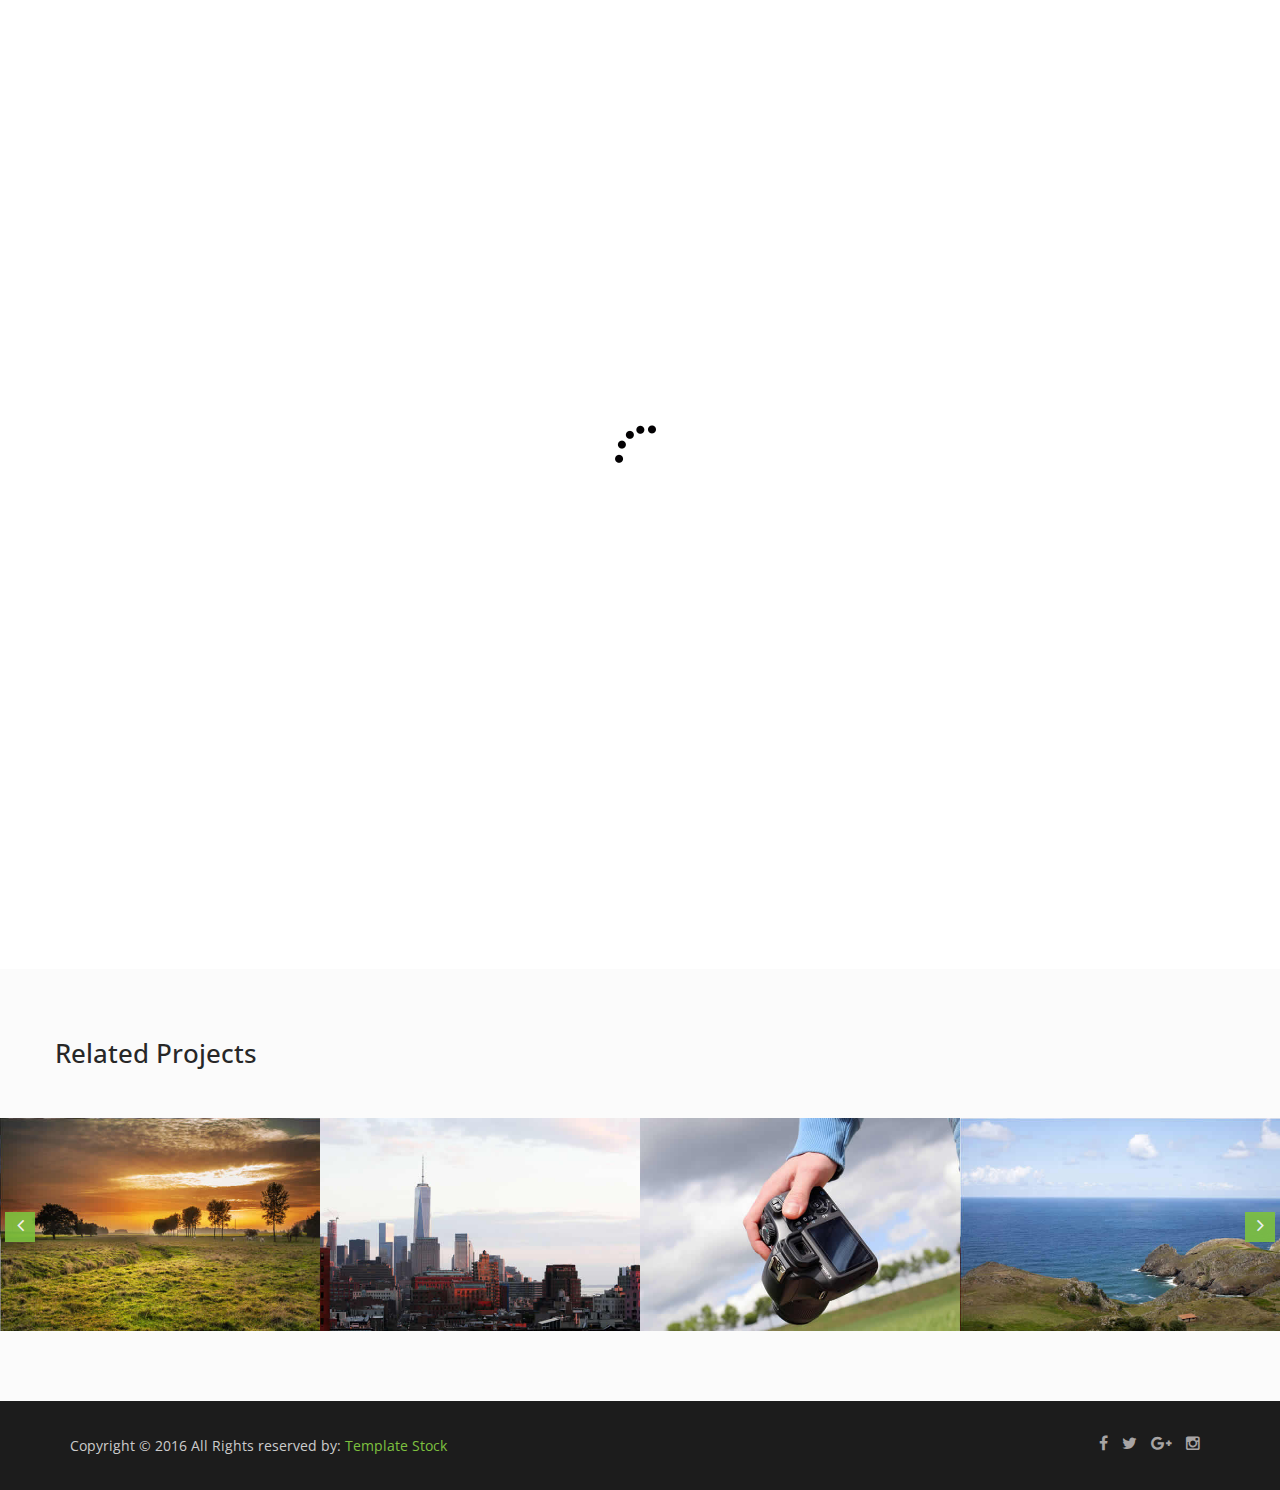
==== single-work.html @ 1732171b "initial commit" ====
<!doctype html>
<!--
	Lamoda by TEMPLATE STOCK
	templatestock.co @templatestock
	Released for free under the Creative Commons Attribution 3.0 license (templated.co/license)
-->


<html lang="en-gb" class="no-js">
  <head>
    <meta charset="utf-8">
	<title>Lamoda Free Responsive Template | Template Stock</title>
    <meta name="author" content="">
    <meta name="keywords" content="">
    <meta name="description" content="">		
		
	<!-- Mobile Specific Metas -->
    <meta name="viewport" content="width=device-width, initial-scale=1, maximum-scale=1">
    	

     <!--styles -->
    <link href="css/bootstrap.min.css" rel="stylesheet">
    <link href="css/font-awesome.css" rel="stylesheet">
    <link href="js/owl-carousel/owl.carousel.css" rel="stylesheet">
    <link href="js/owl-carousel/owl.theme.css" rel="stylesheet">
    <link href="js/owl-carousel/owl.transitions.css" rel="stylesheet">
    <link href="css/magnific-popup.css" rel="stylesheet">
    <link rel="stylesheet" type="text/css" href="css/animate.css" />
    <link rel="stylesheet" href="css/etlinefont.css">
    <link href="css/style.css" type="text/css"  rel="stylesheet"/>


   <!-- The HTML5 shim, for IE6-8 support of HTML5 elements -->
        <!--[if lt IE 9]>
        <script src="js/html5shiv.js"></script>
        <script src="js/respond.min.js"></script>
        <![endif]-->
    
	<body  data-spy="scroll" data-target="#main-menu">
 

  <!--Start Page loader -->
  <div id="pageloader">   
        <div class="loader">
          <img src="images/progress.gif" alt='loader' />
        </div>
   </div>
   <!--End Page loader -->
   
      
   <!--Start Navigation-->
		<header id="header">
				<div class="container">
					<div class="row">
						<div class="col-sm-12">
							<button type="button" class="navbar-toggle collapsed" data-toggle="collapse" data-target="#main-menu">
								<span class="sr-only">Toggle navigation</span>
								<span class="fa fa-bars"></span>
								<span class="icon-bar"></span>
								<span class="icon-bar"></span>
							</button>
                            <!--Start Logo -->
							<div class="logo-nav">
								<a href="index.html">
									<img src="images/logo.png" alt="Company logo" />
								</a>
							</div>
                            <!--End Logo -->
							<div class="clear-toggle"></div>
							<div id="main-menu" class="collapse scroll navbar-right">
								<ul class="nav">
                                
									<li class="active"> <a href="index.html">Home</a> </li>
									
									<li> <a href="index.html#about">About</a> </li>
                                    
                                    <li> <a href="index.html#history">History</a> </li>
                                    
                                    <li> <a href="index.html#works">Our Work</a> </li>
                                    
                                     <li> <a href="index.html#team">Team</a> </li>
                                   
								    <li> <a href="index.html#services">Services</a> </li>
																		
									<li> <a href="index.html#blog">Blog</a></li>
                                    
                                    <li> <a href="index.html#testimonials">Testimonials</a></li>
                                     
									<li> <a href="index.html#contact">Contact</a> </li>
										
								</ul>
							</div><!-- end main-menu -->
						</div>
					</div>
				</div>
			</header>
    <!--End Navigation-->

		<!--start page-header -->
		<section id="page-header" class="parallax">
             <div class="overlay"></div>
			<div class="container">
				<h1>Single Work</h1>
                <!--Start Breadcrumb-->
                <div class="breadcrumb">
					<ul>
						<li>
							<a href="index.html">Home</a>
						</li>
						<li>
							<a href="index.html#works">Our Works</a>
						</li>
						<li class="current">
							<a href="single-work.html">Project details</a>
						</li>
					</ul>
				</div>
                <!--End Breadcrumb-->
			</div>
		</section>
		<!--End page-header -->
		
		<!--Start single-work -->
		<section id="single-work" class="section">
			<div class="container">
				<div class="row">					
					<div class="col-md-7">						
						<div id="single-work-slider" class="owl-carousel owl-theme">
							<div class="item"><img src="images/works/img4.jpg" alt=""></div>
							<div class="item"><img src="images/works/img5.jpg" alt=""></div>
							<div class="item"><img src="images/works/img6.jpg" alt=""></div>						 
						</div>	
					</div>
                    
                    <!--Start Work Detail-->
					<div class="col-md-5 work-detail">
                            <h3 class="margin-bottom-15">Work Description </h3>	
						<p>Lorem ipsum dolor sit amet, consectetur adipiscing metus elit. Quisque rutrum pellentesque imperdiet. Lorem ipsum dolor sit amet, consectetur adipiscing metus elit. Quisque rutrum pellentesque imperdiet. Lorem ipsum dolor sit amet, consectetur adipiscing metus elit. Quisque rutrum pellentesque imperdiet. </p>					
						 
						<ul class="work-detail-list">
							<li><span>Category :</span>Business</li>
							<li><span>Client :</span>Newtheme</li>
							<li><span>Technoligies used :</span>HTML 5,CSS 3</li>
                            <li><span>Tags :</span>Photography, Branding, Wordpress</li>
							<li><span>Date released :</span>January 22, 2015</li>
						</ul>
                        
                        <a href="#" class="btn btn-gray-border">Visit website</a>
                        
					</div>
                    <!--End Work Detail-->
				</div> <!--/ row-->
			</div> <!--/ container-->		
		</section>
		<!--End single-work -->
		
	<!--related works -->
	<section id="featured-works" class="section parallax">
       <div class="container">
           <div class="row">
               
                <h3 class="margin-bottom-50">Related Projects</h3>
                   
           </div>
       </div> 
       
      <div class="related-project-carousel owl-carousel">
            <!-- Start Item-->
             <div class="item">
                 <div class="fworks-image">
                     <img src="images/works/img1.jpg" alt=""/> 
                     
                     <!--Hover link-->
                     <div class="hover-link">
                        <a href="#">
                            <i class="fa fa-link"></i>
                        </a>

                        <a href="images/works/img1.jpg" class="popup-image">
                            <i class="fa fa-plus"></i>
                        </a>
                     </div>
                     <!--End link-->
                     
                     <!--Hover Caption-->
                     <div class="featured-caption">
                         <h4>Project Title</h4>
                         <p>Design, Photography</p>
                     </div>
                     <!--End Caption-->
                     
                 </div>
             </div>
            <!-- End Item-->
            
             <!-- Start Item-->
             <div class="item">
                 <div class="fworks-image">
                     <img src="images/works/img2.jpg" alt=""/> 
                     
                     <!--Hover link-->
                     <div class="hover-link">
                        <a href="#">
                            <i class="fa fa-link"></i>
                        </a>

                        <a href="images/works/img2.jpg" class="popup-image">
                            <i class="fa fa-plus"></i>
                        </a>
                     </div>
                     <!--End link-->
                     
                     <!--Hover Caption-->
                     <div class="featured-caption">
                         <h4>Project Title</h4>
                         <p>Design, Photography</p>
                     </div>
                     <!--End Caption-->
                     
                 </div>
             </div>
            <!-- End Item-->

            <!-- Start Item-->
             <div class="item">
                 <div class="fworks-image">
                     <img src="images/works/img3.jpg" alt=""/> 
                     
                     <!--Hover link-->
                     <div class="hover-link">
                        <a href="#">
                            <i class="fa fa-link"></i>
                        </a>

                        <a href="images/works/img3.jpg" class="popup-image">
                            <i class="fa fa-plus"></i>
                        </a>
                     </div>
                     <!--End link-->
                     
                     <!--Hover Caption-->
                     <div class="featured-caption">
                         <h4>Project Title</h4>
                         <p>Design, Photography</p>
                     </div>
                     <!--End Caption-->
                     
                 </div>
             </div>
            <!-- End Item-->

            <!-- Start Item-->
             <div class="item">
                 <div class="fworks-image">
                     <img src="images/works/img4.jpg" alt=""/> 
                     
                     <!--Hover link-->
                     <div class="hover-link">
                        <a href="#">
                            <i class="fa fa-link"></i>
                        </a>

                        <a href="images/works/img4.jpg" class="popup-image">
                            <i class="fa fa-plus"></i>
                        </a>
                     </div>
                     <!--End link-->
                     
                     <!--Hover Caption-->
                     <div class="featured-caption">
                         <h4>Project Title</h4>
                         <p>Design, Photography</p>
                     </div>
                     <!--End Caption-->
                     
                 </div>
             </div>
            <!-- End Item-->

            <!-- Start Item-->
             <div class="item">
                 <div class="fworks-image">
                     <img src="images/works/img5.jpg" alt=""/> 
                     
                     <!--Hover link-->
                     <div class="hover-link">
                        <a href="#">
                            <i class="fa fa-link"></i>
                        </a>

                        <a href="images/works/img5/default.htm" class="popup-image">
                            <i class="fa fa-plus"></i>
                        </a>
                     </div>
                     <!--End link-->
                     
                     <!--Hover Caption-->
                     <div class="featured-caption">
                         <h4>Project Title</h4>
                         <p>Design, Photography</p>
                     </div>
                     <!--End Caption-->
                     
                 </div>
             </div>
            <!-- End Item-->

            <!-- Start Item-->
             <div class="item">
                 <div class="fworks-image">
                     <img src="images/works/img6.jpg" alt=""/> 
                     
                     <!--Hover link-->
                     <div class="hover-link">
                        <a href="#">
                            <i class="fa fa-link"></i>
                        </a>

                        <a href="images/works/img6.jpg" class="popup-image">
                            <i class="fa fa-plus"></i>
                        </a>
                     </div>
                     <!--End link-->
                     
                     <!--Hover Caption-->
                     <div class="featured-caption">
                         <h4>Project Title</h4>
                         <p>Design, Photography</p>
                     </div>
                     <!--End Caption-->
                     
                 </div>
             </div>
             <!-- End Item-->
                 
          </div>
     </section>	
    <!-- End related works -->


   <!--Start Footer-->
   <footer>
       <div class="container">
           <div class="row">
               <!--Start copyright-->
               <div class="col-md-6 col-sm-6 col-xs-6">
                   <div class="copyright"><p>Copyright © 2016 All Rights reserved by: <a href="http://templatestock.co">Template Stock</a>
                 </p></div>
               </div>
               <!--End copyright-->
               
               <!--start social icons-->
               <div class="col-md-6 col-sm-6 col-xs-6">
                   <div class="social-icons">
                       <ul>
                        <li><a href="#"><i class="fa fa-facebook"></i></a></li>
                        <li> <a href="#"><i class="fa fa-twitter"></i></a></li>
                        <li><a href="#"><i class="fa fa-google-plus"></i></a></li>
                        <li><a href="#"><i class="fa fa-instagram"></i></a></li>
                       </ul>
                    </div>
               </div>
               <!--End social icons-->
           </div> <!-- /.row-->
       </div> <!-- /.container-->
   </footer>
   <!--End Footer-->

   <a href="#" class="scrollup"> <i class="fa fa-chevron-up"> </i> </a>

    <!--Plugins-->
	<script type="text/javascript" src="js/jquery-1.11.1.min.js"></script>
    <script type="text/javascript" src="js/bootstrap.min.js"></script> 
    <script type="text/javascript" src="js/owl-carousel/owl.carousel.js"></script>
    <script type="text/javascript" src="js/jquery.flexslider-min.js"></script>
    <script type="text/javascript" src="js/jquery.magnific-popup.min.js"></script>
    <script type="text/javascript" src="js/easing.js"></script>
    <script type="text/javascript" src="js/jquery.easypiechart.js"></script>
    <script type="text/javascript" src="js/jquery.appear.js"></script>
    <script type="text/javascript" src="js/jquery.parallax-1.1.3.js"></script>
    <script type="text/javascript" src="js/jquery.mixitup.min.js"></script>
    <script type="text/javascript" src="js/custom.js"></script>
    
 </body>
</html>
---- css/etlinefont.css ----
@font-face {
	font-family: 'et-line';
	src:url('../fonts/et-line.eot');
	src:url('../fonts/et-lined41d.eot?#iefix') format('embedded-opentype'),
		url('../fonts/et-line.woff') format('woff'),
		url('../fonts/et-line.ttf') format('truetype'),
		url('../fonts/et-line.svg#et-line') format('svg');
	font-weight: normal;
	font-style: normal;
}

/* Use the following CSS code if you want to use data attributes for inserting your icons */
[data-icon]:before {
	font-family: 'et-line';
	content: attr(data-icon);
	speak: none;
	font-weight: normal;
	font-variant: normal;
	text-transform: none;
	line-height: 1;
	-webkit-font-smoothing: antialiased;
	-moz-osx-font-smoothing: grayscale;
	display:inline-block;
}

/* Use the following CSS code if you want to have a class per icon */
/*
Instead of a list of all class selectors,
you can use the generic selector below, but it's slower:
[class*="icon-"] {
*/
.icon-mobile, .icon-laptop, .icon-desktop, .icon-tablet, .icon-phone, .icon-document, .icon-documents, .icon-search, .icon-clipboard, .icon-newspaper, .icon-notebook, .icon-book-open, .icon-browser, .icon-calendar, .icon-presentation, .icon-picture, .icon-pictures, .icon-video, .icon-camera, .icon-printer, .icon-toolbox, .icon-briefcase, .icon-wallet, .icon-gift, .icon-bargraph, .icon-grid, .icon-expand, .icon-focus, .icon-edit, .icon-adjustments, .icon-ribbon, .icon-hourglass, .icon-lock, .icon-megaphone, .icon-shield, .icon-trophy, .icon-flag, .icon-map, .icon-puzzle, .icon-basket, .icon-envelope, .icon-streetsign, .icon-telescope, .icon-gears, .icon-key, .icon-paperclip, .icon-attachment, .icon-pricetags, .icon-lightbulb, .icon-layers, .icon-pencil, .icon-tools, .icon-tools-2, .icon-scissors, .icon-paintbrush, .icon-magnifying-glass, .icon-circle-compass, .icon-linegraph, .icon-mic, .icon-strategy, .icon-beaker, .icon-caution, .icon-recycle, .icon-anchor, .icon-profile-male, .icon-profile-female, .icon-bike, .icon-wine, .icon-hotairballoon, .icon-globe, .icon-genius, .icon-map-pin, .icon-dial, .icon-chat, .icon-heart, .icon-cloud, .icon-upload, .icon-download, .icon-target, .icon-hazardous, .icon-piechart, .icon-speedometer, .icon-global, .icon-compass, .icon-lifesaver, .icon-clock, .icon-aperture, .icon-quote, .icon-scope, .icon-alarmclock, .icon-refresh, .icon-happy, .icon-sad, .icon-facebook, .icon-twitter, .icon-googleplus, .icon-rss, .icon-tumblr, .icon-linkedin, .icon-dribbble {
	font-family: 'et-line';
	speak: none;
	font-style: normal;
	font-weight: normal;
	font-variant: normal;
	text-transform: none;
	line-height: 1;
	-webkit-font-smoothing: antialiased;
	-moz-osx-font-smoothing: grayscale;
	display:inline-block;
}
.icon-mobile:before {
	content: "\e000";
}
.icon-laptop:before {
	content: "\e001";
}
.icon-desktop:before {
	content: "\e002";
}
.icon-tablet:before {
	content: "\e003";
}
.icon-phone:before {
	content: "\e004";
}
.icon-document:before {
	content: "\e005";
}
.icon-documents:before {
	content: "\e006";
}
.icon-search:before {
	content: "\e007";
}
.icon-clipboard:before {
	content: "\e008";
}
.icon-newspaper:before {
	content: "\e009";
}
.icon-notebook:before {
	content: "\e00a";
}
.icon-book-open:before {
	content: "\e00b";
}
.icon-browser:before {
	content: "\e00c";
}
.icon-calendar:before {
	content: "\e00d";
}
.icon-presentation:before {
	content: "\e00e";
}
.icon-picture:before {
	content: "\e00f";
}
.icon-pictures:before {
	content: "\e010";
}
.icon-video:before {
	content: "\e011";
}
.icon-camera:before {
	content: "\e012";
}
.icon-printer:before {
	content: "\e013";
}
.icon-toolbox:before {
	content: "\e014";
}
.icon-briefcase:before {
	content: "\e015";
}
.icon-wallet:before {
	content: "\e016";
}
.icon-gift:before {
	content: "\e017";
}
.icon-bargraph:before {
	content: "\e018";
}
.icon-grid:before {
	content: "\e019";
}
.icon-expand:before {
	content: "\e01a";
}
.icon-focus:before {
	content: "\e01b";
}
.icon-edit:before {
	content: "\e01c";
}
.icon-adjustments:before {
	content: "\e01d";
}
.icon-ribbon:before {
	content: "\e01e";
}
.icon-hourglass:before {
	content: "\e01f";
}
.icon-lock:before {
	content: "\e020";
}
.icon-megaphone:before {
	content: "\e021";
}
.icon-shield:before {
	content: "\e022";
}
.icon-trophy:before {
	content: "\e023";
}
.icon-flag:before {
	content: "\e024";
}
.icon-map:before {
	content: "\e025";
}
.icon-puzzle:before {
	content: "\e026";
}
.icon-basket:before {
	content: "\e027";
}
.icon-envelope:before {
	content: "\e028";
}
.icon-streetsign:before {
	content: "\e029";
}
.icon-telescope:before {
	content: "\e02a";
}
.icon-gears:before {
	content: "\e02b";
}
.icon-key:before {
	content: "\e02c";
}
.icon-paperclip:before {
	content: "\e02d";
}
.icon-attachment:before {
	content: "\e02e";
}
.icon-pricetags:before {
	content: "\e02f";
}
.icon-lightbulb:before {
	content: "\e030";
}
.icon-layers:before {
	content: "\e031";
}
.icon-pencil:before {
	content: "\e032";
}
.icon-tools:before {
	content: "\e033";
}
.icon-tools-2:before {
	content: "\e034";
}
.icon-scissors:before {
	content: "\e035";
}
.icon-paintbrush:before {
	content: "\e036";
}
.icon-magnifying-glass:before {
	content: "\e037";
}
.icon-circle-compass:before {
	content: "\e038";
}
.icon-linegraph:before {
	content: "\e039";
}
.icon-mic:before {
	content: "\e03a";
}
.icon-strategy:before {
	content: "\e03b";
}
.icon-beaker:before {
	content: "\e03c";
}
.icon-caution:before {
	content: "\e03d";
}
.icon-recycle:before {
	content: "\e03e";
}
.icon-anchor:before {
	content: "\e03f";
}
.icon-profile-male:before {
	content: "\e040";
}
.icon-profile-female:before {
	content: "\e041";
}
.icon-bike:before {
	content: "\e042";
}
.icon-wine:before {
	content: "\e043";
}
.icon-hotairballoon:before {
	content: "\e044";
}
.icon-globe:before {
	content: "\e045";
}
.icon-genius:before {
	content: "\e046";
}
.icon-map-pin:before {
	content: "\e047";
}
.icon-dial:before {
	content: "\e048";
}
.icon-chat:before {
	content: "\e049";
}
.icon-heart:before {
	content: "\e04a";
}
.icon-cloud:before {
	content: "\e04b";
}
.icon-upload:before {
	content: "\e04c";
}
.icon-download:before {
	content: "\e04d";
}
.icon-target:before {
	content: "\e04e";
}
.icon-hazardous:before {
	content: "\e04f";
}
.icon-piechart:before {
	content: "\e050";
}
.icon-speedometer:before {
	content: "\e051";
}
.icon-global:before {
	content: "\e052";
}
.icon-compass:before {
	content: "\e053";
}
.icon-lifesaver:before {
	content: "\e054";
}
.icon-clock:before {
	content: "\e055";
}
.icon-aperture:before {
	content: "\e056";
}
.icon-quote:before {
	content: "\e057";
}
.icon-scope:before {
	content: "\e058";
}
.icon-alarmclock:before {
	content: "\e059";
}
.icon-refresh:before {
	content: "\e05a";
}
.icon-happy:before {
	content: "\e05b";
}
.icon-sad:before {
	content: "\e05c";
}
.icon-facebook:before {
	content: "\e05d";
}
.icon-twitter:before {
	content: "\e05e";
}
.icon-googleplus:before {
	content: "\e05f";
}
.icon-rss:before {
	content: "\e060";
}
.icon-tumblr:before {
	content: "\e061";
}
.icon-linkedin:before {
	content: "\e062";
}
.icon-dribbble:before {
	content: "\e063";
}
---- css/style.css ----
@import url(http://fonts.googleapis.com/css?family=Open+Sans:300,300italic,400,400italic,600,600italic,700,700italic,800,800italic);
@import url(http://fonts.googleapis.com/css?family=Raleway:400,100,200,300,500,600,700,800,900);
@import url(http://fonts.googleapis.com/css?family=Roboto:400,100,100italic,300,300italic,400italic,500,500italic,700,700italic);

html, body {
	height: 100%;
	width: 100%;
	padding: 0;
	margin: 0;
	font-family: 'Open Sans', sans-serif;
	font-size: 14px;
	line-height: 1;
	font-weight: 400;
	border: none;
	color: #444;
	position: relative;
}

h1, h2, h3, h4, h5, h6 {
	font-weight: 500;
	margin: 0px 0px 10px;
	color: #272727;
	font-family: "Open Sans", sans-serif;
	text-transform: uppercase;
}

h4 {
	font-size: 16px;
	font-family: "Raleway", sans-serif;
	font-weight: 700;
	line-height: 22px;
}

h3 {
	font-size: 26px;
}

p {
	margin-bottom: 22px;
	font-family: "Open Sans", sans-serif;
	font-size:14px;
	line-height: 25px;
	color: #727272;
	font-weight: 400;
}
a {
	color:#7EC13F;
	background:none;
	text-decoration: none;
	outline: none;
}

a:hover, a:active, a:focus {
	color:#F5514B;
	text-decoration: none;
	outline: none;
}

::selection {
 background:#F5514B;
 color:#FFF;
}

::-moz-selection {
 background:#F5514B;
 color:#FFF;
}

img {
	max-width:100%;
}

select, textarea, input[type="text"], input[type="password"], input[type="datetime"], input[type="datetime-local"], input[type="date"], input[type="month"], input[type="time"], input[type="week"], input[type="number"], input[type="email"], input[type="url"], input[type="search"], input[type="tel"], input[type="color"], .form-control {
	display: inline-block;
	margin-bottom: 20px;
	font-size: 15px;
	line-height: 25px;
	color: #484444;
	height: 46px;
	width: 100%;
	vertical-align: middle;
	box-shadow: none;
	border-radius: 0px;
	transition: all 200ms ease-in 0s;
	background: rgba(255, 255, 255, 0) none repeat scroll 0% 0%;
	border: 2px solid rgba(236, 240, 241, 0.58);
}

textarea:focus, input[type="text"]:focus, input[type="password"]:focus, input[type="datetime"]:focus, input[type="datetime-local"]:focus, input[type="date"]:focus, input[type="month"]:focus, input[type="time"]:focus, input[type="week"]:focus, input[type="number"]:focus, input[type="email"]:focus, input[type="url"]:focus, input[type="search"]:focus, input[type="tel"]:focus, input[type="color"]:focus, .form-control:focus {
	-webkit-box-shadow: none;
	-moz-box-shadow: none;
	box-shadow: none;
	border-color:#FFF !important;
}

/*-----------------------------------------------------------------*/
/* Common Elements
/*-----------------------------------------------------------------*/

::-webkit-input-placeholder {
 color:#FFF !important;
 font-weight: 600;
 letter-spacing:1px;
}

:-moz-placeholder {
 color:#FFF !important;
 font-weight: 600;
 letter-spacing:1px;
}

::-moz-placeholder {
 color:#FFF !important;
 font-weight: 600;
 letter-spacing:1px;
}

:-ms-input-placeholder {
 color:#FFF !important;
 font-weight: 600;
 letter-spacing:1px;
}

.clear {
	clear:both;
}

.scrollup {
	width:35px;
	height:35px;
	position:fixed;
	bottom:30px;
	right:15px;
	display:none;
	background:rgba(126, 193, 63, .8);
	text-align: center;
}

.scrollup i {
	color:#fff;
	font-size:15px;
	display:block;
	line-height:33px;
}

.scrollup:hover {
	background:rgba(126, 193, 63, .9);
}

.section {
	padding:100px 0 70px;
	position:relative;
}

.section .container {
	position:relative;
}

.title-box {
	border-bottom-width: 0px;
	margin-bottom: 75px;
	position: relative;
}

.title-box h2.title {
	font-weight: 700;
	font-size: 29px;
	line-height: 32px;
	text-transform: uppercase;
}

.title-box h2:before {
	bottom: 0;
	content: "";
	display: block;
	height: 2px;
	left: 0;
	margin: -22px auto;
	position: absolute;
	width: 40px;
	background: #00AAB3;
}

.title-box.white h2.title:before {
	background:#FFF;
}

.title-box.white h2.title {
	color:#FFF;
}

.title-box.text-center h2:before {
	bottom: 0;
	content: "";
	display: block;
	height: 2px;
	left: 0;
	right:0;
	margin: -22px auto;
	position: absolute;
	width: 40px;
	background: #575051;
}

.title-box.text-right:before {
	left: auto;
	right: 0;
}

.title-box.text-center:before {
	left: 50%;
	margin-left: -20px;
}

.color-white h2 {
	color:#fff !important;
}

#pageloader {
	width: 100%;
	height: 100%;
	position: fixed;
	background-color:#FFF;
	z-index: 999999;
}

.loader {
	position: absolute;
	width: auto;
	height:auto;
	margin: -25px 0 0 -25px;
	top:50%;
	left:50%;
	text-align:center;
}

.overlay {
	background:rgba(0, 0, 0, 0.4) url("../images/pattern.png") repeat;
	position: absolute;
	display: block;
	width: 100%;
	height: 100%;
	top: 0px;
	left: 0px;
}

section {
	position:relative;
}

.parallax .container {
	position:relative;
}

.parallax {
	background-attachment: fixed !important;
	background-position: center center !important;
	background-repeat: no-repeat !important;
	background-size: cover !important;
}

/*-----------------------------------------------------------------*/
/* Buttons
/*-----------------------------------------------------------------*/

.btn {
    box-shadow: none;
    line-height: 22px;
    font-weight: 600;
    padding: 6px 23px;
    font-size: 15px;
    border-radius: 20px;
    border: 2px solid transparent;
    color: #262B37;
    transition: all 200ms ease 0s;
}

.btn-red {
	background: rgb(243, 88, 91);
	border-color: rgb(243, 88, 91);
	color:#FFF;
}
.btn-red:hover, .btn-red:focus {
	background:#FFF;
	border-color: FFFF;
	color:#000;
}

.btn-white {
	background:#FFF;
	border-color: FFFF;
	color:#5F5A5A;
}

.btn-white:hover, .btn-white:focus {
	color: #FFF;
	background: #7EC13F;
	border-color:#7EC13F;
}


.btn-gray-border:hover, .btn-gray-border:focus {
	color: #FFF;
	background: rgb(243, 88, 91);
	border-color: rgb(243, 88, 91);
}

.btn-green {
	background:#7EC13F;
	border-color: #7EC13F;
	color:#FFF;
}

.btn-green:hover, .btn-green:focus {
	color: #FFF;
	background:transparent;
	border-color: #FFF;
}

.btn-gray-border {
    border: 2px solid #7A7A7B;
    background: transparent;
    color: #4F4F50;
}

.btn-gray-border:hover, .btn-gray-border:focus {
	color: #FFF;
	background:#7EC13F;
	border-color:#7EC13F;
}

/*-----------------------------------------------------------------*/
/* spacing & margin
/*-----------------------------------------------------------------*/


.margin-top-5 {
	margin-top: 5px !important;
}

.margin-top-10 {
	margin-top: 10px !important;
}

.margin-top-15 {
	margin-top: 15px !important;
}

.margin-top-20 {
	margin-top: 20px !important;
}
.margin-top-25 {
	margin-top: 25px !important;
}

.margin-top-30 {
	margin-top: 30px !important;
}

.margin-top-35 {
	margin-top: 35px !important;
}

.margin-top-40 {
	margin-top: 40px !important;
}

.margin-top-45 {
	margin-top: 45px !important;
}

.margin-top-50 {
	margin-top: 50px !important;
}

.no-margin-bottom {
	margin-bottom: opx !important;
}

.margin-bottom-5 {
	margin-bottom: 5px !important;
}

.margin-bottom-10 {
	
	margin-bottom: 10px !important;
}

.margin-bottom-15 {
	margin-bottom: 15px !important;
}

.margin-bottom-20 {
	margin-bottom: 20px !important;
}

.margin-bottom-25 {
	margin-bottom: 25px !important;
}

.margin-bottom-30 {
	margin-bottom: 30px !important;
}

.margin-bottom-35 {
	margin-bottom: 35px !important;
}

.margin-bottom-40 {
	margin-bottom: 40px !important;
}

.margin-bottom-50 {
	margin-bottom: 50px !important;
}

.margin-bottom-50 {
	margin-bottom: 50px !important;
}
.margin-bottom-60 {
	margin-bottom: 60px !important;
}

.margin-bottom-70 {
	margin-bottom: 70px !important;
}

.margin-bottom-80 {
	margin-bottom: 80px !important;
}

.margin-bottom-90 {
	margin-bottom: 90px !important;
}

.margin-left-5 {
	margin-left: 5px !important;
}
.margin-left-10 {
	margin-left: 10px !important;
}
.margin-left-15 {
	margin-left: 15px !important;
}

.margin-left-20 {
	margin-left: 20px !important;
}

.margin-left-25 {
	margin-left: 25px !important;
}

.margin-left-30 {
	margin-left: 30px !important;
}

.margin-left-90 {
	margin-left: 90px !important;
}

.margin-right-5 {
	margin-right: 5px !important;
}

.margin-right-10 {
	margin-right: 10px !important;
}

.margin-right-15 {
	margin-right: 15px !important;
}

.margin-right-20 {
	margin-right: 20px !important;
}

.margin-right-25 {
	margin-right: 25px !important;
}

.margin-right-30 {
	margin-right: 30px !important;
}

.padding-top-5 {
	padding-top:5px;
}

.padding-top-10 {
	padding-top:10px;
}

.padding-top-15 {
	padding-top:15px;
}

.padding-top-20 {
	padding-top:20px;
}

.padding-top-25 {
	padding-top:25px;
}

.padding-top-30 {
	padding-top:30px;
}

.padding-top-35 {
	padding-top:35px;
}

.padding-top-40 {
	padding-top:40px;
}

.padding-top-45 {
	padding-top:45px;
}

.padding-top-50 {
	padding-top:50px;
}

.padding-top-55 {
	padding-top:55px;
}

.padding-top-60 {
	padding-top:60px;
}

.padding-top-70 {
	padding-top:70px;
}

.padding-top-80 {
	padding-top:80px;
}

.padding-top-90 {
	padding-top:90px;
}

.padding-top-100 {
	padding-top:100px;
}

.padding-bottom-5 {
	padding-bottom:5px;
}

.padding-bottom-10 {
	padding-bottom:10px;
}

.padding-bottom-15 {
	padding-bottom:15px;
}

.padding-bottom-20 {
	padding-bottom:20px;
}

.padding-bottom-25 {
	padding-bottom:25px;
}

.padding-bottom-30 {
	padding-bottom:30px;
}

.padding-bottom-35 {
	padding-bottom:35px;
}

.padding-bottom-40 {
	padding-bottom:40px;
}

.padding-bottom-45 {
	padding-bottom:45px;
}

.padding-bottom-50 {
	padding-bottom:50px;
}

.padding-bottom-55 {
	padding-bottom:55px;
}

.padding-bottom-60 {
	padding-bottom:60px;
}

.padding-bottom-70 {
	padding-bottom:70px;
}

.padding-bottom-80 {
	padding-bottom:80px;
}

.padding-bottom-90 {
	padding-bottom:90px;
}

.padding-bottom-100 {
	padding-bottom:100px;
}

.padding-5 {
	padding:5px;
}

.padding-10 {
	padding:10px;
}

.padding-15 {
	padding:15px;
}

.padding-20 {
	padding:20px;
}

.padding-25 {
	padding:25px;
}

.padding-30 {
	padding:30px;
}


/*-----------------------------------------------------------------*/
/* Navigation
/*-----------------------------------------------------------------*/


#header {
	top: 0;
	z-index: 500;
	width: 100%;
	position: fixed;
	z-index: 99999;
}

#main-menu {
	z-index: 300;
	visibility:visible;
}

.menu-bg {
	background:#202020;
}

#main-menu ul {
	display: block;
	width: 100%;
	text-align: center;
}

#main-menu ul li {
	display: inline-block;
	position: relative;
}

#main-menu ul li a {
	display: inline-block;
	padding:6px 10px;
	line-height: 60px;
	color: #FFF;
	font-weight: 600;
	font-size: 15px;
	text-transform: uppercase;
	transition: all 0.25s ease 0s;
}

#main-menu ul li a:hover {
	color:#FFF;
}

#main-menu ul.nav>li>a:hover, #main-menu ul.nav>li>a:focus {
	background: none;
}

#main-menu ul li.active > a, #main-menu ul li.active.has-child > a {
	color: #FFF;
	box-shadow: inset 0 -2px 0 #FFF;
}

.clear-toggle {
	display:none;
	clear:both;
}

.navbar-toggle {
	color: #FFF;
	margin-top: 4px;
	font-size: 32px;
	margin-bottom: 0px;
	padding-top: 9px;
	position: absolute;
	right: 0px;
	padding-right: 0;
}

.logo {
	width: 100% !important;
	height: 100% !important;
}

.logo-nav {
	float: left;
	line-height: 60px;
}


/*-----------------------------------------------------------------*/
/* Slider
/*-----------------------------------------------------------------*/


.home {
	overflow: hidden;
	font-family: "Raleway", sans-serif;
}

.home .slides {
	display: inline-block;
	width: 100%;
}

.home .flexslider {
	overflow: hidden;
}

.big {
	font-size: 50px;
	font-weight: bold;
	line-height: 70px;
	text-transform: uppercase;
	margin: 6px -10px;
	color: #fff;
}

.small {
    font-size: 20px;
    font-weight: 200;
    color: #FFF;
    margin: 30px 0px 0px;
    text-transform: uppercase;
	font-weight: 600;
}

.home .flexslider .slides img {
	background-position: center 0;
	background-repeat: no-repeat;
	background-size: cover;
	width: 100%;
}

.home .flexslider .slides img.parallax {
	background-attachment: fixed;
}

.flexslider.video img {
	background: none !important;
}

#video_player {
	bottom: 0;
	height: auto;
	min-height: 100%;
	min-width: 100%;
	position: absolute;
	right: 0;
	width: auto;
}

.slider-text-wrapper {
	position: absolute;
	width: 100%;
	height: 250px;
	top: 50%;
	left: 0;
	margin-top: -125px;
	text-align: center;
	z-index:999;
}

.slider-text-wrapper .btn {
	margin-top: 60px;
	border:2px solid #FFF;
	background:transparent;
	color:#FFF;
}

.flex-control-nav {
	bottom: 40px;
	z-index: 999;
	position: absolute;
	width: 100%;
	text-align: center;
}

.flex-control-nav li {
	display: inline-block;
}

.flex-control-paging li a {
	width: 6px !important;
	height: 6px !important;
	box-shadow: none !important;
	background: #fff !important;
	display: inline-block !important;
	text-indent: -9999px !important;
	border-radius: 50% !important;
	margin: 0 6px !important;
	cursor: pointer !important;
	z-index:9999 !important;
}

.flex-control-paging li a.flex-active {
	background: #18263a;
}

.flexslider {
	position: relative;
}

.flex-prev {
	color: #333;
	font-size: 40px;
	height: 40px;
	left: 20px;
	margin-top: -20px;
	position: absolute;
	top: 50%;
	width: 40px;
	z-index: 2;
}

.home .flex-prev, .home .flex-next {
	color: #FFF;
	transition: none 0s ease 0s;
	z-index: 999;
}

.flex-next {
	color: #333;
	font-size: 40px;
	height: 40px;
	right: 0px;
	margin-top: -20px;
	position: absolute;
	top: 50%;
	width: 40px;
	z-index: 2;
}
.home .flex-prev, .home .flex-next {
	color: #fff;
	transition: none;
}

#home {
	width: 100%;
	height: 100%;
	color: #fff;
}

.slider-overlay {
	background:url("../images/pattern.png") repeat rgba(0, 0, 0, .4);
	position: absolute;
	left: 0;
	top: 0;
	right: 0;
	z-index: 100;
	width: 100%;
	height: 100%;
}


/*-----------------------------------------------------------------*/
/*  Flexslider
/*-----------------------------------------------------------------*/


.flex-container a:active, .flexslider a:active, .flex-container a:focus, .flexslider a:focus {
	outline: none;
}

.slides, .flex-control-nav, .flex-direction-nav {
	margin: 0;
	padding: 0;
	list-style: none;
}

.flexslider {
	margin: 0;
	padding: 0;
}

.flexslider .slides > li {
	display: none;
	-webkit-backface-visibility: hidden;
}

.flexslider .slides img {
	width: 100%;
	display: block;
	height:630px;
}

.flex-pauseplay span {
	text-transform: capitalize;
}

.slides:after {
	content: "\0020";
	display: block;
	clear: both;
	visibility: hidden;
	line-height: 0;
	height: 0;
}

html[xmlns] .slides {
	display: block;
}

* html .slides {
	height: 1%;
}

.no-js .slides > li:first-child {
	display: block;
}

.flex-control-nav {
	position:absolute;
	bottom: 20px;
	text-align:center;
	width: 100%;
}

.flex-control-nav li {
	margin: 0 3px;
	display: inline-block;
}

.flex-control-nav li a {
	width: 30px;
	height: 5px;
	background: #FFF;
	text-indent:-9999px;
	display:block;
	opacity: 0.4;
}

.flex-control-nav li a.flex-active {
	opacity: 1;
}

.flex-direction-nav .flex-prev:hover,  .flex-direction-nav .flex-next:hover {
	opacity: 1;
}


/*-----------------------------------------------------------------*/
/* About
/*-----------------------------------------------------------------*/

.features-icon-box {
	margin-bottom:50px;
}

.features-icon-box .features-icon {
	position: absolute;
	width: 60px;
	height: 60px;
	line-height: 41px;
	font-size: 45px;
	color:#7EC13F;
}

.features-icon-box .features-info {
	margin-left: 80px;
}


/*-----------------------------------------------------------------*/
/* Fun Facs
/*-----------------------------------------------------------------*/

#facts {
	background:url(../images/parallax/facts.jpg) no-repeat;
	padding: 150px 0px 100px;
}

.facts-box {
	text-align:center;
}

.facts-box h3 {
	font-size: 40px;
	margin-bottom: 12px;
	color: #FFF;
	font-weight: 700;
}

.facts-box span {
	color: #FFF;
	font-size: 15px;
	font-weight: 700;
	text-transform: uppercase;
}

.facts-box i {
	color: #FFF;
	font-size: 50px;
	margin-bottom: 30px;
}

/*-----------------------------------------------------------------*/
/* Tab
/*-----------------------------------------------------------------*/


.content-tab-1 .nav {
	text-align: center;
	text-transform: uppercase;
}

.content-tab-1 > .nav > li {
	float: none;
	display: inline-block;
	border: 2px solid #B1AEAE;
	padding: 3px 20px;
	box-shadow: 0px 0px 2px #F2F2F2;
	margin-bottom: 5px;
}

.content-tab-1 > .nav li > a {
	color: #CFD9E6;
	background-color: transparent;
	transition: all 0.2s ease 0s;
}

.content-tab-1 > .nav li > a > i {
	color: #474846;
	font-size: 35px;
	margin-bottom: 10px;
}

.content-tab-1 > .nav > li > a > h4 {
	display: block;
	color: #4D3F3F;
	font-size: 16px;
	margin-bottom: 0px;
}

.content-tab-1 > .nav > li.active > a > h4, .content-tab-1 > .nav > li.active > a > i {
    color: #FFF;
}

.content-tab-1 > .nav > li.active {
    border: 2px solid #7EC13F;
    background: #7EC13F;
}

.tab-content-main {
	padding: 70px 0px 0px;
}

.tab-content-main img {
	float: left;
	margin-right: 75px;
}

.tab1-features {
	margin-bottom:30px;
}

.tab1-features .icon {
	position: absolute;
	width: 40px;
	height: 40px;
	background: #7EC13F ;
	color: #FFF;
	text-align: center;
	line-height: 35px;
	font-size: 20px;
	border:2px solid transparent;
	-webkit-transition: all 0.3s ease-in-out;
	-moz-transition: all 0.7s ease-in-out;
	-ms-transition: all 0.7s ease-in-out;
	-o-transition: all 0.7s ease-in-out;
	transition: all 0.7s ease-in-out;

}

.tab1-features:hover .icon {
	border-color:#7EC13F;
	color:#7EC13F;
	background:transparent;
}

.tab1-features .info {
	margin-left: 60px;
}

.tab-carousel.owl-theme .owl-controls {
	text-align: center;
	position: absolute;
	top: 45%;
	width:100%;
}

.tab-carousel.owl-theme .owl-controls .owl-buttons div {
	display: block;
	width: 30px;
	height: 30px;
	line-height:20px;
	font-size:20px;
	border-radius:0;
	opacity:1;
	background:#7EC13F;
	position: absolute;
	margin: 0;
}

.tab-carousel .owl-prev {
	left:0;
	position:absolute;
}

.tab-carousel .owl-next {
	right:0;
	position:absolute;
}
.tab-carousel .owl-prev:hover, .tab-carousel .owl-next:hover {
	background:#4F3B3B;
}

.tab-carousel .item img {
	display: block;
	width: 100%;
	height: auto;
}

.tab2-services-box {
	margin-bottom: 30px;
	padding: 15px;
	border: 1px solid #E1DDDD;
}
.tab2-services-box .media {
	margin-bottom:30px;
}

.tab2-services-box .services-info h4 {
}

.tab2-services-box .services-info p {
	margin-bottom:0;
}

.features-tab3 {
	margin-top: 20px;
	display: inline-block;
}

.features-tab3 .features-left, .features-tab3 .features-right {
	padding-top: 20px;
}

.features-tab3 .features-left h4, .features-tab3 .features-right h4, .features-tab3 .features-left p, .features-tab3 .features-right p {
	line-height: 25px;
}

.features-tab3 .features-left .features-item, .features-tab3 .features-right .features-item {
	margin-bottom: 40px;
}

.features-tab3 .features-left .features-icon, .features-tab3 .features-right .features-icon {
	width: 55px;
	height: 55px;
	line-height: 55px;
	text-align: center;
	color: #7EC13F;
	font-size: 22px;
	font-weight: 600;
	border: 1px solid #7EC13F;
	position: relative;
	border-radius: 28px;
	transition: all 0.7s ease-in-out 0s;
}

.features-tab3 .features-left .features-item:hover .features-icon, .features-tab3 .features-right .features-item:hover .features-icon {
	color:#FFF;
	border-color:#7EC13F;
	background:#7EC13F;
}

.features-tab3 .features-left .features-icon {
	float:right;
}

.features-tab3 .features-right .features-icon {
	float:left;
}

.features-tab3 .features-left .features-info {
	text-align: right;
	margin-right: 90px;
}

.features-tab3 .features-right .features-info {
	text-align: left;
	margin-left: 90px;
}

.tab4-services-box {
	margin-bottom:30px;
	text-align:center;
}

.tab4-services-box .icon {
	text-align: center;
	font-size: 47px;
	display: inline-block;
	color: #7EC13F;
	width: 100px;
	height: 100px;
	border: 1px solid #7EC13F;
	line-height: 100px;
	border-radius: 50%;
	margin-bottom: 20px;
	-webkit-transition: all 0.3s ease-in-out;
	-moz-transition: all 0.7s ease-in-out;
	-ms-transition: all 0.7s ease-in-out;
	-o-transition: all 0.7s ease-in-out;
	transition: all 0.7s ease-in-out;
}

.tab4-services-box .info {
	margin-top:20px;
}

.tab4-services-box .info h4 {
	margin-bottom:14px;
}

.tab4-services-box:hover .icon {
	background:#7EC13F;
	color:#FFF;
	border-color:#7EC13F;
}

.core-features .list {
	margin: 0px;
	padding: 0px 0px 0px 7px;
}

.core-features .list li {
    font-size: 15px;
    margin: 0px 0px 12px;
    font-weight: 600;
    line-height: 20px;
    position: relative;
    padding: 0px 0px 0px 25px;
    list-style: outside none none;
	color: #6E6D6D;
}

 .core-features .list li::after {
 top: 0px;
 left: 0px;
 content: "\f058";
 position: absolute;
 font-family: "FontAwesome";
}





/*-----------------------------------------------------------------*/
/* History
/*-----------------------------------------------------------------*/


#history {
	background:url(../images/parallax/timeline.jpg);
}

ul.timeline {
	margin: 40px auto 0;
	width: 100%;
	background: url(../images/timeline-bg.jpg) center center repeat-y;
	height: auto;
	position: relative;
	padding: 0 0 80px;
	z-index:200;
}

.timeline .year {
	background: #FFFFFF;
	clear: both;
	color: #3C3D3D;
	font-size: 18px;
	font-weight: 600;
	height: auto;
	margin: 31px auto;
	text-align: center;
	width: 75px;
	height:75px;
	border-radius:50%;
	line-height:72px;
	left: -35px;
	border: 3px solid #919191;
	position: relative;
	top: -5px;
	left: auto;
}

.timeline .timeline-item {
	float: left;
	padding: 20px;
	width: 47.5%;
	background: rgba(0, 0, 0, .7);
	border-radius: 3px;
	-moz-border-radius: 3px;
	-webkit-border-radius: 3px;
	-ms-border-radius: 3px;
	-o-border-radius: 3px;
	margin: 10px 0;
	position: relative;
	z-index: 550;
	-webkit-transition: all 0.5s;
	-moz-transition: all 0.5s;
	transition: all 0.5s;
}

.timeline .timeline-item h4 {
	color: #FFF;
	font-size: 15px;
}

.timeline .timeline-item p {
	color: #FFF;
}

.timeline .timeline-item span {
	font-size: 13px;
	font-weight:600;
	text-transform: uppercase;
	color: #FFF;
}

.timeline .timeline-item:after {
	content: '';
	position: absolute;
	right: -6.8%;
	display: block;
	width: 18px;
	height: 18px;
	background: #FFF;
	border: 2px solid #FFF;
	border-radius: 100px;
	top: 18px;
	z-index: 20;
}

 .timeline .timeline-item:nth-of-type(2n):before {
	 border-top: 10px solid rgba(0, 0, 0, 0);
	 border-bottom: 10px solid rgba(0, 0, 0, 0);
	 border-left: 10px solid rgba(0, 0, 0, 0);
	 border-right: 10px solid rgba(0, 0, 0, 0.7);
	 content: "";
	 right: 100%;
	 position: absolute;
	 -webkit-transition: all 0.5s;
	 -moz-transition: all 0.5s;
	 transition: all 0.5s;
}

.timeline .timeline-item:before {
	border-top: 10px solid rgba(0, 0, 0, 0);
	border-bottom: 10px solid rgba(0, 0, 0, 0);
	border-right: 10px solid rgba(0, 0, 0, 0);
	border-left: 10px solid rgba(0, 0, 0, 0.7);
	content: "";
	right: -20px;
	position: absolute;
	-webkit-transition: all 0.5s;
	-moz-transition: all 0.5s;
	transition: all 0.5s;
}

 .timeline .timeline-item:nth-of-type(2n) {
 float: right;
 clear: right;
}

.timeline .year + .timeline-item {
	margin-top: -20px;
}

 .timeline .timeline-item:nth-of-type(2n):after {
 left: -6.8%;
}

.timeline .end-icon:before {
	clear:both;
}

.timeline .end-icon {
	height: 64px;
	border: 3px solid #919191;
	border-radius: 300px;
	background: #FFF;
	color: #868586;
	font-size: 24px;
	bottom: 0px;
	left: 50%;
	margin-left: -32px;
	text-align: center;
	padding: 19px 0px;
	clear: both;
	position: absolute;
	width: 64px;
}



/*-----------------------------------------------------------------*/
/* Works
/*-----------------------------------------------------------------*/

#works {
    position: relative;
    padding-bottom: 0px;
    line-height: 0;
}

.work-grid .mix {
	opacity: 0;
	display: none;
}

.filtering {
	display: inline-block;
	text-align: center;
	margin: 0px;
	padding: 0px;
}

.filter {
    position: relative;
    display: inline-block;
    margin-right: 10px;
    text-transform: uppercase;
    cursor: pointer;
    transition: all 0.25s linear 0s;
    padding: 20px 24px;
    margin-bottom: 15px;
    color: #5C5C5C;
    font-weight:600;
    font-size: 14px;
    border: 2px solid #B1AEAE;
}

.filter:last-child {
	margin:0px;
}

.filter.active, .filter:hover {
	color:#FFF;
	background:#7EC13F;
	border-color:#7EC13F;
}

.work-main {
	width:100%;
	clear: both;
	margin-top: 60px;
	display: inline-block;
}

.work-grid {
	width: 100%;
	padding:0;
}

.work-grid .work-item {
	overflow: hidden;
}

.work-grid .work-item .work-image {
	overflow: hidden;
	width: 100%;
	-webkit-transition: all 0.8s;
	-moz-transition: all 0.8s;
	transition: all 0.8s;
}

.work-grid .work-item .work-image img {
	width:100%;
	height: auto;
}

.work-grid .work-item .work-caption {
	position: absolute;
	width: 100%;
	height: 100%;
	left:0;
	top:0;
	opacity:0;
}

.work-grid .work-item .work-caption h4 {
    font-size: 16px;
    color: #FFF;
    margin: 30px 0px 0px 30px;
    letter-spacing: 1px;
}

.work-grid .work-item .work-caption p {
    font-size: 17px;
    color: #FFF;
    margin: 2px 0px 0px 30px;
    letter-spacing: 1px;
}

.work-grid .work-item .hover-link {
	left: 50px;
	position: absolute;
	bottom:25px;
	z-index:9999;
	opacity:0;
}

.work-grid .work-item .hover-link a {
	position: relative;
	font-size: 20px;
	line-height: 50px;
	text-align: center;
	display: inline-block;
	background: #FFF;
	color: #444;
	width:50px;
	height:50px;
	margin: 0px;
	border-radius: 100%;
	cursor:pointer;
	z-index:200;
}

.work-grid .work-item:hover .hover-link, .work-grid .work-item:hover .work-caption {
	opacity:1;
}

.work-grid .work-item:hover .work-caption {
	background: rgba(0, 0, 0, 0.72);
}

.thumnail-img {
	position: relative;
	float: left;
	display: inline-block;
	width: 25%;
	overflow: hidden;
}


/*-----------------------------------------------------------------*/
/* Call To Action
/*-----------------------------------------------------------------*/

#cta {
	background:url(../images/parallax/cta.jpg) no-repeat;
	padding:130px 0px 130px;
}

#cta h2 {
    color: #FFF;
    font-size: 33px;
    margin-bottom: 36px;
    font-weight: 600;
    text-shadow: 0px 0px 2px #1B1A1A;
}

#cta .btn-white {
	margin-right:15px;
}


/*-----------------------------------------------------------------*/
/* Team
/*-----------------------------------------------------------------*/


#team {
	padding:100px 0px 130px;
	background: #FFF;
}

.team-items {
	width: 100%;
	height: auto;
	overflow: hidden;
	position: relative;
}

.team-items .item {
	background: #fff;
	height: auto;
	font-weight: 300;
	margin:0px 10px 10px;
	padding: 15px;
	cursor: pointer;
}

.team-items .item img {
	margin-bottom: 20px;
}

.team-items .item h4 {
	margin-bottom: 6px;
}

.team-items .item h5 {
	font-weight: 600;
	text-transform: none;
	font-size: 14px;
	color: #464745;
}

.team-items .item p {
	margin-bottom: 9px;
}

.socials {
	margin-bottom: 10px;
	margin-top: 15px;
	width: 100%;
}

.socials ul {
	margin:0px;
	padding:0px;
}

.socials ul li {
	display:inline-block;
	list-style:none;
}

.socials ul li a {
	background: #FFF;
	border: 1px solid #A9ACAE;
	color: #A0A3A5;
	cursor: pointer;
	display: inline-block;
	font-size: 14px;
	height: 30px;
	margin-left: 5px;
	text-align: center;
	width: 30px;
	line-height: 30px;
	border-radius: 50%;
	-webkit-transition: all 0.7s ease-in-out;
	-moz-transition: all 0.7s ease-in-out;
	-ms-transition: all 0.7s ease-in-out;
	-o-transition: all 0.7s ease-in-out;
	transition: all 0.7s ease-in-out;

}

.socials ul li a:hover {
	background:#7EC13F;
	border-color:#7EC13F;
	color:#FFF;
}

#team .owl-theme .owl-controls {
	margin-top: 10px;
	text-align: center;
	position: relative;
	height: 40px;
}

#team .owl-prev, #team .owl-next {
	display: block;
	width: 30px;
	height: 30px;
	line-height:20px;
	font-size:20px;
	border-radius:0;
	opacity:1;
	background:#FA3636;
	position: absolute;
	transition: all 0.3s ease 0s;
}

#team .owl-prev {
	right: 50%;
	margin-right: 10px;
}

#team .owl-next {
	left: 50%;
	margin-left: 10px;
}

#team .owl-prev:hover, #team .owl-next:hover {
	background:#3C3C3C;
}


/*-----------------------------------------------------------------*/
/* Skills
/*-----------------------------------------------------------------*/

#skills {
	text-align:center;
	padding:100px 0px 0px;
	background:url(../images/parallax/skills.jpg) no-repeat;
}

.pie-chart-main {
	margin-bottom:100px;
}

.pie-chart {
	position: relative;
	display: inline-block;
	width: 150px;
	height: 120px;
	margin-top:70px;
}

.pie-chart canvas {
	position: absolute;
	top: -60px;
	left: 0;
	width: 150px;
	height: 150px;
	color:#FFF;
}

.percent {
	display: inline-block;
	z-index: 2;
	font-weight: 800;
	font-size: 40px;
	line-height: 46px;
	color:#FFF;
}

.percent:after {
	content: '%';
	margin-left: 0.1em;
	font-size: 20px;
}

.pie-chart-main h4, .pie-chart-main p {
	color:#FFF;
}


/*-----------------------------------------------------------------*/
/* Services
/*-----------------------------------------------------------------*/

#services {
	padding-bottom:50px;
	background:#FFF;
}

.services-box {
	text-align: center;
	margin-bottom: 50px;
	border: 1px solid #EAE7E7;
	padding: 29px 10px 20px;
}

.services-box .services-icon {
	width: 80px;
	height: 80px;
	color: #FFF;
	font-size: 38px;
	line-height: 80px;
	border-radius: 50%;
	display: inline-block;
	margin: 0px auto;
	background: #7EC13F none repeat scroll 0% 0%;
}

.services-box .services-desc {
	margin-top: 25px;
}

.services-box .services-desc h4 {
	margin: 31px 0px 20px;
}


/*-----------------------------------------------------------------*/
/*  Why Choose Us
/*-----------------------------------------------------------------*/


#why-choose {
	background:#FBFBFB;
}

.tabs-main {
	padding-right: 15px;
	margin-bottom:30px;
}

.accordion-main {
	padding-left: 15px;
	margin-bottom:30px;
}

.tabs .nav-tabs li a {
	border-radius:1px;
	color:#272727;
	font-weight: 700;
	font-size: 16px;
	padding:8px 16px;
	background:#F3F0F0;
	border-top:2px solid #F3F0F0;
}

.tabs .nav-tabs li.active a {
	border-top: 2px solid #7EC13F;
	background: #FFF;
	color: #272727;
	font-weight: 700;
	font-size: 16px;
	text-transform: none;
}

.tabs .nav-tabs li a:hover {
	background:#ededed;
}

.tabs .nav-tabs li.active a:hover {
	background:#FFF;
}

.tabs .tab-content {
	border:1px solid #dbdbdb;
	border-top:none;
	padding:25px 15px;
	font-size:14px;
	color:#a9a9a9;
}

.panel-group .panel-heading {
	cursor: pointer;
	padding: 15px 15px;
}

.panel-body ul li {
	margin-bottom:5px;
	line-height:20px;
	font-weight:300;
}

.panel-body ul li i {
	margin-right:5px;
}

.panel-title {
	font-size: 16px;
	font-weight: 600;
	color: #272727;
	text-transform: none;
}

.panel-group .panel {
	background: rgba(243, 243, 243, 0.59);
	border: 1px solid #F0EDED;
	margin-bottom: 20px;
	border-radius: 0px;
	box-shadow: 0px 1px 0px #CCC;
}

.panel-group .panel-body {
	border: none;
}

#accordion .accordion-toggle:after {
	/* symbol for "opening" panels */
	font-family:'FontAwesome';
	content:"\f068";
	float: right;
	color: #393535;
	font-size: 12px;
}

#accordion .panel-heading.collapsed .accordion-toggle:after {
	/* symbol for "collapsed" panels */
    content:"\f067";
}

/*-----------------------------------------------------------------*/
/*  Video
/*-----------------------------------------------------------------*/


#video {
	background:url(../images/parallax/cta.jpg) no-repeat;
}

.video-caption-main {
	margin-bottom:30px;
}

.video-caption {
	margin-bottom:30px;
	color: #E7E7E7;
}

.video-caption h4 {
	line-height: 26px;
	font-size: 18px;
	color: #FFF;
	text-transform: none;
}

.video-caption p {
	color: #FFF;
}

.video-caption .video-icon {
	display: inline-block;
	width: 70px;
	height: 70px;
	line-height: 70px;
	text-align: center;
	color: #FFF;
	font-size: 30px;
	float: left;
	border-radius: 50%;
	border: 1px solid #FFF;
	-webkit-transition: all 0.7s ease-in-out;
	-moz-transition: all 0.7s ease-in-out;
	-ms-transition: all 0.7s ease-in-out;
	-o-transition: all 0.7s ease-in-out;
	transition: all 0.7s ease-in-out;
}

.video-caption:hover .video-icon{
	background:#FFF;
	border-color:#FFF;
	color:#7EC13F;
}

.video-caption .video-caption-info {
	margin-left:100px;
}

.play-video {
	margin-bottom:30px;
}

.play-video iframe {
	width:100%;
	height:350px;
}

/*-----------------------------------------------------------------*/
/* Blog
/*-----------------------------------------------------------------*/

.blog-post {
	padding: 0px;
	background: #FEFDFD;
	border: 1px solid #F6F3F3;
	margin-bottom: 30px;
	box-shadow: 0px 0px 2px 1px rgba(216, 213, 213, 0.14);
}

.post-desc {
	padding: 25px 20px;
}

.post-desc h4 {
	font-size:15px;
	line-height:20px;
	margin-bottom: 8px;
}

.post-desc h5 {
    color: #585957;
    font-size: 13px;
    font-weight: 700;
    text-shadow: 0px 0px 1px #E0D6D6;
    font-style: italic;
}

.post-media {
	overflow: hidden;
	max-height: 360px;
}
.post-media img {
	max-width:100%;
	height:auto;
}

.post-blog .btn {
	text-transform: uppercase;
	margin-top: 15px;
}


/*-----------------------------------------------------------------*/
/* Testimonial
/*-----------------------------------------------------------------*/


#testimonials {
	background:url(../images/parallax/testimonials.jpg) no-repeat;
}

#testimonials {
	color:#fff;
	position:relative;
	padding:100px 0px;
}

#testimonials .container {
	position:relative;
}

#testimonials .items {
	margin-bottom: 30px;
	margin-top:-7px;
	color:#fff;
	text-align:center;
}

#testimonials .testimonial-pic {
	margin: 10px 0px;
	width: 120px;
	height: 120px;
	border-radius: 50%;
}

#testimonials .desc {
	font-size:19px;
	line-height: 36px;
	margin-bottom: 30px;
	font-style: italic;
	font-family: "Roboto";
}

#testimonials .name {
	color:#FFF;
	font-weight: 600;
	margin-top:20px;
	font-size: 18px;
}

#testimonials .owl-controls .owl-page span {
	background:none;
	display: block;
	margin: 5px 4px;
	opacity: 1;
	width:12px;
	height:12px;
	margin-right:10px;
	border:2px solid #ccc;
}

#testimonials .owl-controls .owl-page.active span {
	background:#7EC13F;
	border-color:#7EC13F;
}

/*-----------------------------------------------------------------*/
/* Client Logo Carousel
/*-----------------------------------------------------------------*/

#clients {
	background:#FFF;
	text-align:center;
}

.clients-carousel .item figure {
	margin: 10px;
	width: 150px;
	margin: 0 auto;
}

.clients-carousel .item figure img {
	display: block;
	margin: 0 auto;
	opacity:0.5;
}

.clients-carousel .item figure img:hover {
	opacity:1;
}


/*-----------------------------------------------------------------*/
/* Featured Carousel
/*-----------------------------------------------------------------*/


#featured-works {
	background:#FBFBFB;
	padding-top: 70px;
}

.featured-work-carousel {
	display:inline-block;
	width: 100%;
}

#featured-works .item {
	height: auto;
	z-index: 300;
	cursor: pointer;
}

#featured-works .item .fworks-image {
	overflow: hidden;
	width: 100%;
	-webkit-transition: all 0.8s;
	-moz-transition: all 0.8s;
	transition: all 0.8s;
}

#featured-works .item .fworks-image img {
	width:100%;
	height: auto;
}
#featured-works .item .featured-caption {
	position: absolute;
	width: 100%;
	height: 100%;
	left:0;
	top:0;
	opacity: 0;
	background:rgba(0, 0, 0, .5);
}

#featured-works .item .featured-caption h4 {
	font-size:15px;
	color:#FFF;
	margin: 30px 0px 0px 30px;
}

#featured-works .item .featured-caption p {
	font-size: 14px;
	color: #FFF;
	margin: 5px 0px 0px 30px;
	text-transform: uppercase;
}

#featured-works .item .hover-link {
	left: 100px;
	position: absolute;
	bottom: 15px;
	opacity:0;
	z-index:200;
}

#featured-works .item .hover-link a {
	position: relative;
	font-size: 20px;
	line-height: 50px;
	text-align: center;
	display: inline-block;
	background: #FFF;
	color: #444;
	width: 50px;
	height: 50px;
	margin: 0px;
	border-radius: 100%;
}

#featured-works .item:hover .hover-link, #featured-works .item:hover .featured-caption {
	opacity:1;
}

#featured-works .owl-controls {
	margin-top: 30px;
	position: absolute;
	top: 28%;
	width: 100%;
}

#featured-works .owl-prev, #featured-works .owl-next {
	display: block;
	width: 30px;
	height: 30px;
	line-height:20px;
	font-size:20px;
	border-radius:0;
	opacity:0.9;
	background:#7EC13F;
	position: absolute;
}

#featured-works .owl-prev {
	left: 0;
}

#featured-works .owl-next {
	right: 0;
}

#featured-works .owl-prev:hover, #featured-works .owl-next:hover {
	background:#7EC13F;
	opacity:1;
}

/*-----------------------------------------------------------------*/
/*   Single Work Page
/*-----------------------------------------------------------------*/

#page-header {
	background:url('../images/page-header.jpg');
	padding: 130px 0px 80px;
	text-align: center;
}

#page-header:after {
	background:rgba(0, 0, 0, .5);
	position:absolute;
	left:0px;
	right:0px;
}

#page-header h1 {
	margin-bottom: 0px;
	color: #FFF;
	font-weight: 600;
}

.breadcrumb {
	background: none;
	padding-top: 35px;
}

.breadcrumb ul {
	list-style: none;
	padding:0;
	margin: 0;
}

.breadcrumb ul li {
	display: inline-block;
	padding: 0px 5px;
}

 .breadcrumb ul li::after {
 content: "\f101";
 font-family: 'fontawesome';
 color: #FFF;
 line-height: 21px;
 vertical-align: middle;
 padding-left: 10px;
}

 .breadcrumb ul li:last-child::after {
 display: none;
}

.breadcrumb ul li a {
	color: #C8C1C1;
	font-weight: 600;
	font-size: 14px;
}

.breadcrumb ul li a:hover {
	color:#7EC13F;
}

.breadcrumb ul li.current a {
	color: #FFF;
}

.breadcrumb ul li.current a:hover {
	color: #7EC13F;
}

.work-detail .btn {
	margin-top:15px;
}
.work-detail h3, #featured-works h3 {
	text-transform:none;
}

.work-detail-list {
	list-style:none;
	padding:0;
	margin:0;
}

.work-detail-list {
	list-style:none;
	padding:0;
	margin:0;
}

.work-detail-list li {
	padding: 0px 0px 7px;
	line-height: 22px;
	font-size: 16px;
	border-bottom: 1px dashed #ccc;
	margin-bottom: 7px;
}

.work-detail-list li span {
	padding-right: 15px;
	text-transform: uppercase;
	font-size: 13.3px;
	font-weight: 600;
	color: #3E3E3E;
}

#single-work-slider {
	margin-bottom: 30px;
}

#single-work-slider .owl-controls {
	margin-top: 30px;
	position: absolute;
	width: 100%;
	top: 37%;
}

#single-work-slider .owl-prev, #single-work-slider .owl-next {
	display: block;
	width: 30px;
	height: 30px;
	line-height:20px;
	font-size:20px;
	border-radius:0;
	opacity:0.8;
	background:#7EC13F;
	position: absolute;
}

#single-work-slider .owl-prev {
	left:0;
}

#single-work-slider .owl-next {
	right:0;
}

#single-work-slider .owl-prev:hover, #single-work-slider .owl-next:hover {
	opacity:1;
	background:#7EC13F;
}

#single-work-slider .item img {
	display: block;
	width: 100%;
	height: auto;
}

#related-project {
	background:url('../images/pattern.png') repeat;
	padding:100px 0 80px;
	position:relative;
}

#related-project .image-wrapper {
	margin-bottom:20px;
}

.owl-theme .owl-controls .owl-page span {
	background: #a0a0a0;
}

/*-----------------------------------------------------------------*/
/* Blog Page
/*-----------------------------------------------------------------*/

.post-content {
	margin-top:0;
}

.post-img {
	margin: 0 0 25px 0;
	overflow: hidden;
	position: relative;
}

.post-img img {
	width:100%;
}

.blog-img-hover {
	position: absolute;
	width: 100%;
	height: 100%;
	left: 0px;
	top: 0px;
	opacity:0;
	text-align: center;
	background:rgba(0, 0, 0, 0.5);
}

.post-img:hover .blog-img-hover {
	opacity:1;
}

.blog-img-hover span {
	font-size: 15px;
	position: absolute;
	top: 40%;
	width: 30px;
	height: 30px;
	background: #F0353A;
	color: #FFF;
	line-height: 30px;
	border-radius: 50%;
}

.post-meta {
	margin: 10px 0px 20px;
	line-height: 20px;
	color: #999;
}

.post-meta a {
	font-size: 13px;
	color: rgb(56, 54, 54);
	font-weight: 600;
}

.post-meta a i {
	color: #383636;
	margin-right: 6px;
}

.post-description p {
	margin-bottom:25px;
}
.post-description h3 {
	text-transform: none;
	font-size: 20px;
}

.post-description h3 a {
	color:#2E343C;
}

.post-description h3 a:hover {
	color:#F0353A;
}

blockquote {
	display: block;
	padding: 20px;
	background: rgba(245, 245, 245, 0.46) none repeat scroll 0% 0%;
	margin: 25px 15px;
	font-size: 15px;
	line-height: 21px;
	text-align: justify;
	color: #929292;
	letter-spacing: 0.1px;
	border-left: 5px solid #7EC13F;
}

blockquote a {
	text-decoration: none;
	background: #eee;
	cursor: pointer;
	padding: 0 3px;
}

blockquote a:hover {
	color: #666;
}

blockquote em {
	font-style: italic;
}

.comments-section {
	padding:50px 0;
}

.comments-section h3 {
	margin-bottom: 35px;
	text-transform: none;
}

.comment-form input, .search-box input, .comment-form textarea {
	border:2px solid #CFCBCB;
}

.comment-form .form-control:focus , .search-box .form-control:focus{
	border:2px solid #B6DC93 !important;
}


.comment-form ::-webkit-input-placeholder {
 color:#5C5C5C !important;
 font-weight: 600;
 letter-spacing:1px;
}

.comment-form :-moz-placeholder {
 color:#5C5C5C !important;
 font-weight: 600;
 letter-spacing:1px;
}

.comment-form ::-moz-placeholder {
 color:#5C5C5C !important;
 font-weight: 600;
 letter-spacing:1px;
}

.comment-form :-ms-input-placeholder {
 color:#5C5C5C !important;
 font-weight: 600;
 letter-spacing:1px;
}

.comment-list {
	margin: 40px 0;
	padding-top: 20px;
}

.comment-list h3 {
	margin-bottom: 35px;
	text-transform: none;
}

.comment-list ol {
	list-style: none;
	margin-left: 0px;
	padding: 0;
}

.comment-list ol.comment-sub {
	list-style: none;
}

li.comment .single_comment.first-comment {
	margin-top:25px;
}

li.comment .single_comment {
	padding: 20px;
	background: #FFF none repeat scroll 0% 0%;
	margin-bottom: 20px;
	box-shadow: 0px 0px 2px #ccc;
}

li.comment ol.comment-sub {
	margin-left: 65px;
}

.comment-list ol .comment-avatar {
	float: left;
	margin-right: 25px;
}

.comment-list ol .comment-avatar img {
	width:100px;
	height:100px;
	border-radius: 50%;
}

.comment-list ol .comment-content {
	overflow: hidden;
}

.comment-list ol .comment-name {
	font-weight: 700;
}

.comment-list ol .comment-name span {
	font-weight: normal;
	color: #aaa;
	margin: 0 8px;
}

.comment-list ol .comment-name a {
	font-size: 15px;
	font-weight: 600;
	color: rgb(87, 87, 87);
}

.comment-list ol .comment-name a.comment-reply {
	font-size: 13px;
	font-weight: 600;
	color: rgb(126, 193, 63);
}

.comment-list ol .comment-desc {
	font-size: 13px;
	margin-bottom: 10px;
	color: #5A5656;
	margin-top: 10px;
	font-weight: 600;
}

.widget-main {
	margin-bottom:30px;
	padding:20px 20px 10px 20px;
	border: 1px solid #EAEAEA;
}

.widget-sidebar .search-box {
	position: relative;
}

.widget-sidebar .search-box input {
	padding-left:10px;
}

.widget-sidebar .search-box i {
	position: absolute;
	right: 20px;
	top: 14px;
	font-size: 16px;
}

.post-categories ul {
	padding:0px;
	margin:0px;
}

.post-categories li {
	list-style: none;
	margin-bottom: 5px;
	border-bottom: 1px solid #f0f1f2;
	padding: 4px 0 4px 15px;
	position: relative;
}

.post-categories li:last-child {
	border-bottom:none;
	margin-bottom:0px;
}

.post-categories li a:before {
	content: "\f105";
	display: block;
	font-family: FontAwesome;
	position: absolute;
	left: -15px;
}

.post-categories a {
	position: relative;
	color: #383636;
	font-size: 13.1px;
	display: inline-block;
	width: 100%;
	letter-spacing: 0.9px;
	padding-bottom: 10px;
	line-height: 20px;
	transition: all 0.2s ease 0s;
	font-weight: 600;
}

.post-categories a:hover {
	color:#7EC13F;
}

.sidebar-widget {
	font-size: 11px;
	line-height: 15px;
	margin-right: 8px;
}

.sidebar-widget a {
	color: #8D8B8B;
	font-weight: 600;
	font-size: 13px;
}

.sidebar-widget a:hover {
	color:#7EC13F;
}

.sidebar-widget img {
	float: left;
	width: 96px;
	margin: 6px 14px 22px 0px;
}

.sidebar-widget p.date {
	color: #333;
	font-weight: 600;
	font-size: 13px;
}

.sidebar-widget p.sidebar-widget-title {
	font-size: 14px;
	line-height: 20px;
	margin-bottom: 6px;
}

.tags {
	padding: 10px 0 10px;
	display:inline-block;
}

.tags a {
	float: left;
	padding: 10px 7px;
	font-size: 13px;
	color: #504C4C;
	margin: 0px 6px 6px 0px;
	background: transparent;
	font-weight: 600;
	border: 1px solid #ccc;
	-webkit-transition: all 0.7s ease-in-out;
	-moz-transition: all 0.7s ease-in-out;
	-ms-transition: all 0.7s ease-in-out;
	-o-transition: all 0.7s ease-in-out;
	transition: all 0.7s ease-in-out;
}

.tags a:hover {
	background:#7EC13F;
	color:#FFF;
	border: 1px solid #ccc;
}

.pagenation {
	padding: 40px 0 50px;
}

.pagenation ul {
	list-style: none;
	padding: 0;
	margin: 0;
	margin: auto;
}

.pagenation li {
	float: left;
	margin-left: 4px;
	background: #fff;
	border: 1px solid #e4e7e8;
}

.pagenation li.active {
	border: 1px solid #F0353A;
}

.pagenation li:hover {
	border: 1px solid #F0353A;
}

.pagenation li:first-child {
	margin-left: 0;
}

.pagenation li a {
	color: #868e9c;
	font-size: 14px;
	padding: 12px 15px;
	line-height: 12px;
	display:inline-block;
	text-align: center;
	text-transform: uppercase;
}

.pagenation li.active a, .pagenation li:hover a {
	color: #F0353A;
}

/*-----------------------------------------------------------------*/
/*  Contact
/*-----------------------------------------------------------------*/

#contact {
	background:url(../images/parallax/contact.jpg) no-repeat;
}

.contact-form {
	display: block;
	padding: 0px 0px 30px 0px;
}

.contact-info {
	margin-bottom:65px;
}

.contact-info p {
    font-size: 17px;
    line-height: 13px;
    margin-bottom: 16px;
    color: #FFF;
}

footer {
	padding: 17px 0px 10px;
	background: #1C1C1C;
}

.copyright {
	margin-top: 15px;
}

.copyright p{
	color:#CCC;
}

.social-icons {
	width: 100%;
	display: block;
	overflow: hidden;
	text-align:right;
}

.social-icons ul {
	margin:0px;
	padding:0px;
}

.social-icons ul li {
	list-style:none;
	display:inline-block;
}

.social-icons ul li a {
	color: #A7A4A4;
	margin-right:10px;
	font-size: 16px;
	line-height: 50px;
	text-align: center;
	position: relative;
	display: inline-block;
	-webkit-transition: all 0.3s ease-in-out;
	-moz-transition: all 0.3s ease-in-out;
	-ms-transition: all 0.3s ease-in-out;
	-o-transition: all 0.3s ease-in-out;
	transition: all 0.3s ease-in-out;
}

.social-icons ul li a:hover {
	color:#FFF;
}

 @media (min-width: 992px) and (max-width: 1024px) {
	 
.navbar-right {
	float:none !important;
}

}

 @media (min-width: 768px) and (max-width: 992px) {
	 
 .thumnail-img {
	width:50%;
}

}

 @media (max-width: 768px) {
	 
 .thumnail-img {
	width:50%;
}

}

 @media (max-width: 550px) {
	 
.thumnail-img {
	width:100%;
}

}


 @media (max-width:480px) {
	 
.big {
    font-size: 35px;
    line-height: 52px;
}

.small {
    font-size: 19px;
}

}

 @media (min-width: 992px) {
	 
 #main-menu.collapse {
 display: block !important;
}

}

 @media (max-width: 992px) {

#main-menu {
	background:#202020;
}
	 
 .navbar-right {
 float:none !important;
 margin-right:0px !important;
}

 .clear-toggle {
 display:block;
}

 .navbar-toggle {
 display: block !important;
}

 #main-menu ul li {
 display: block;
 text-align: left;
}

#main-menu ul li a {
    line-height: 23px;
    display: inherit;
    border-bottom: 1px solid #2C2C2C;
    padding: 5px 20px;
	background:transparent;
}

#main-menu ul li a:hover, #main-menu ul li.active a {
	background:#2C2C2C !important;
	color:#FFF;
}

#main-menu ul li.active > a {
    box-shadow: none !important;
}


}
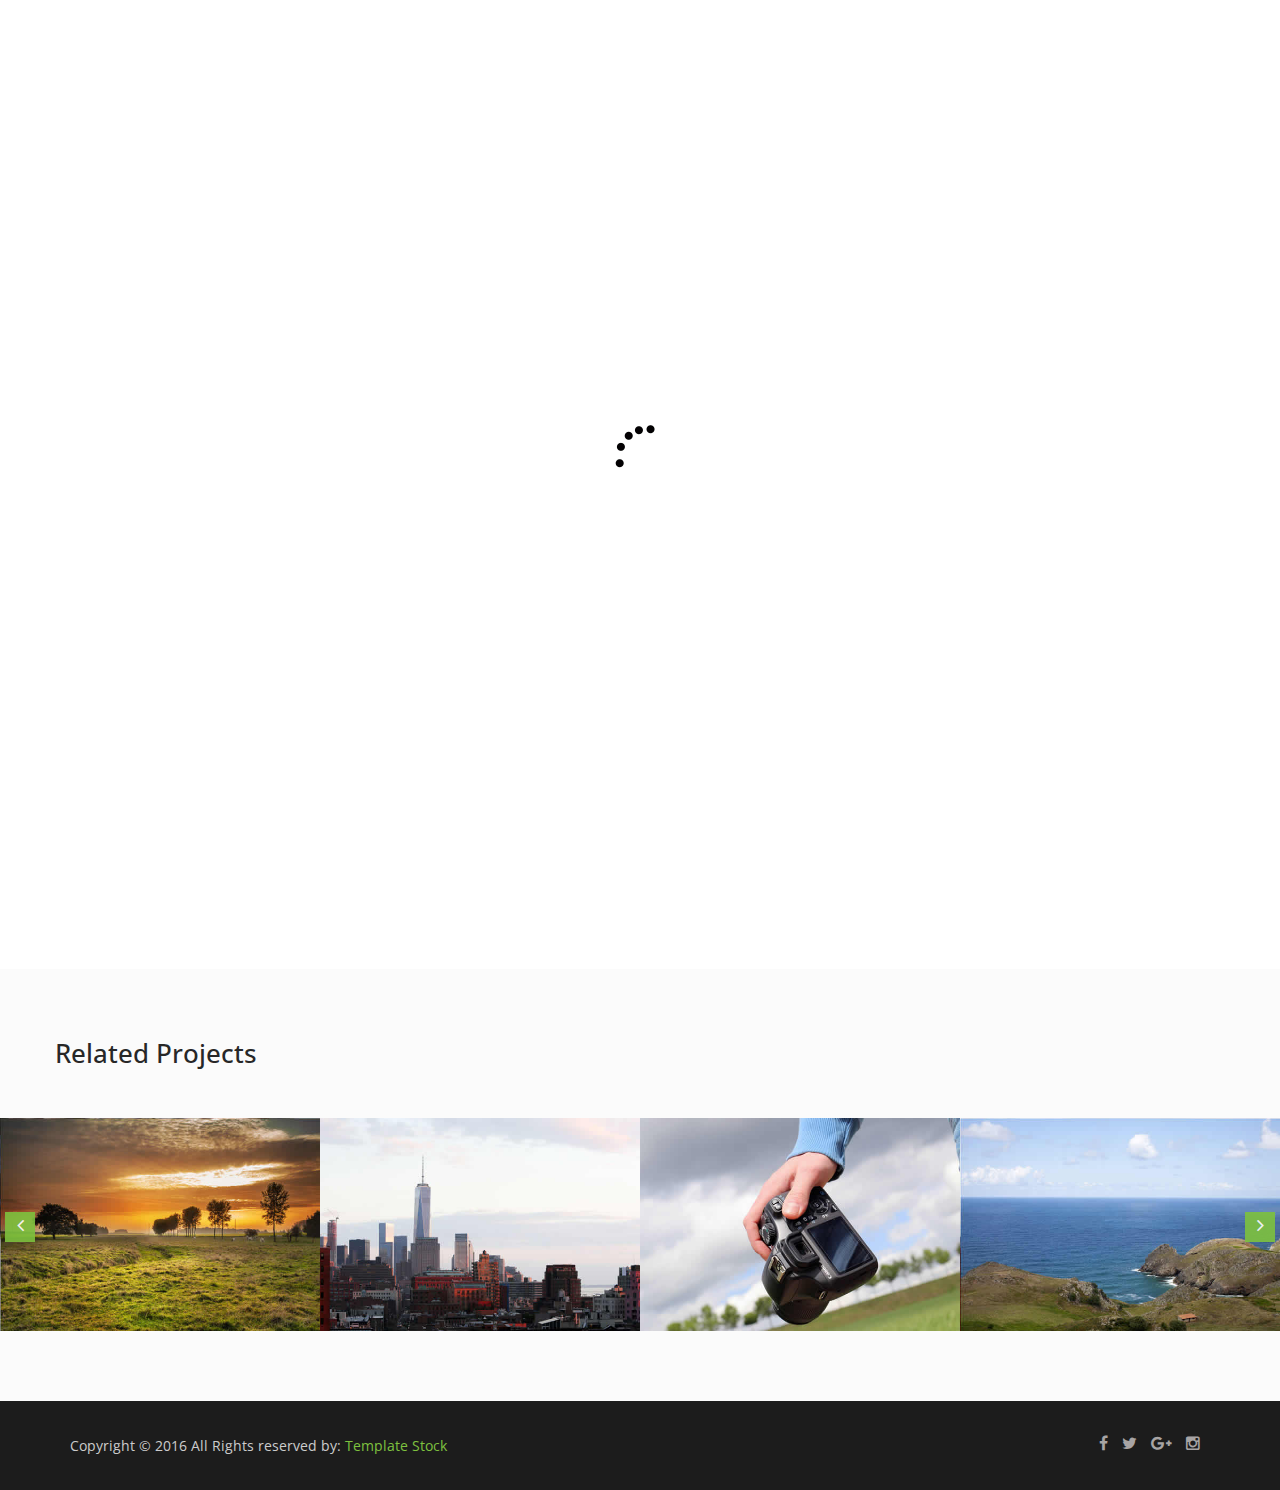
==== commit 0ff4cea2: "new 18-8" ====
--- a/single-work.html
+++ b/single-work.html
@@ -1,9 +1,4 @@
 <!doctype html>
-<!--
-	Lamoda by TEMPLATE STOCK
-	templatestock.co @templatestock
-	Released for free under the Creative Commons Attribution 3.0 license (templated.co/license)
--->
 
 
 <html lang="en-gb" class="no-js">
--- a/css/style.css
+++ b/css/style.css
@@ -73,16 +73,16 @@
 select, textarea, input[type="text"], input[type="password"], input[type="datetime"], input[type="datetime-local"], input[type="date"], input[type="month"], input[type="time"], input[type="week"], input[type="number"], input[type="email"], input[type="url"], input[type="search"], input[type="tel"], input[type="color"], .form-control {
 	display: inline-block;
 	margin-bottom: 20px;
-	font-size: 15px;
-	line-height: 25px;
-	color: #484444;
+	font-size: 16px;
+	line-height: 35px;
+	color: #eff3f0;
 	height: 46px;
 	width: 100%;
 	vertical-align: middle;
 	box-shadow: none;
 	border-radius: 0px;
 	transition: all 200ms ease-in 0s;
-	background: rgba(255, 255, 255, 0) none repeat scroll 0% 0%;
+	background: rgba(0, 0, 0, 0) none repeat scroll 0% 0%;
 	border: 2px solid rgba(236, 240, 241, 0.58);
 }
 
